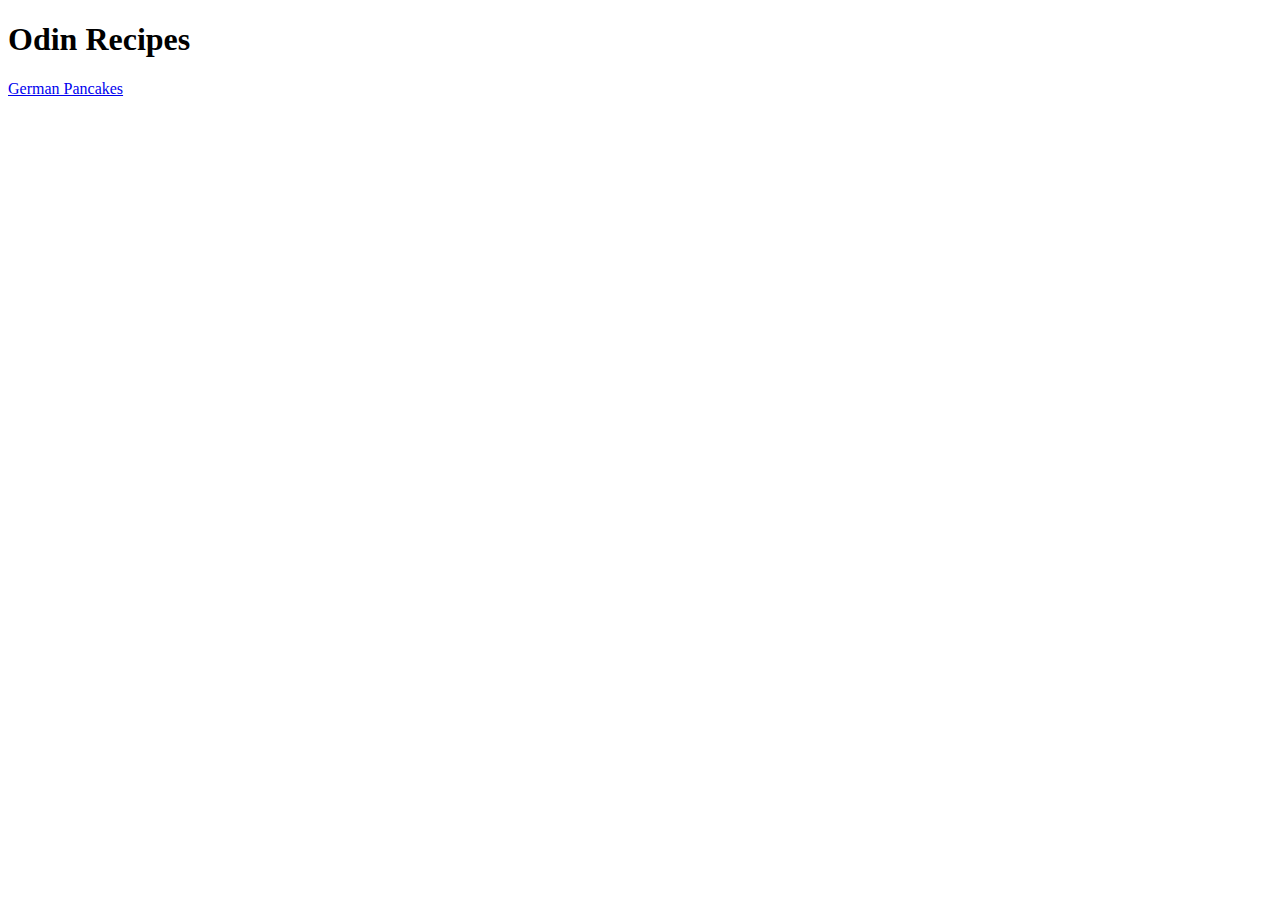
==== index.html @ 69851866 "Add link to german_pancakes.html" ====
<!DOCTYPE html>
<html lang="en">
    
    <head>
        <meta charset="UTF-8">
        <meta name="viewport" content="width=device-width, initial-scale=1.0">
        <title>Document</title>
    </head>
    
    <body>
        <h1>Odin Recipes</h1>
        <a href="recipes/german_pancakes.html" rel="noreferrer noopener">German Pancakes</a>
    </body>

</html>
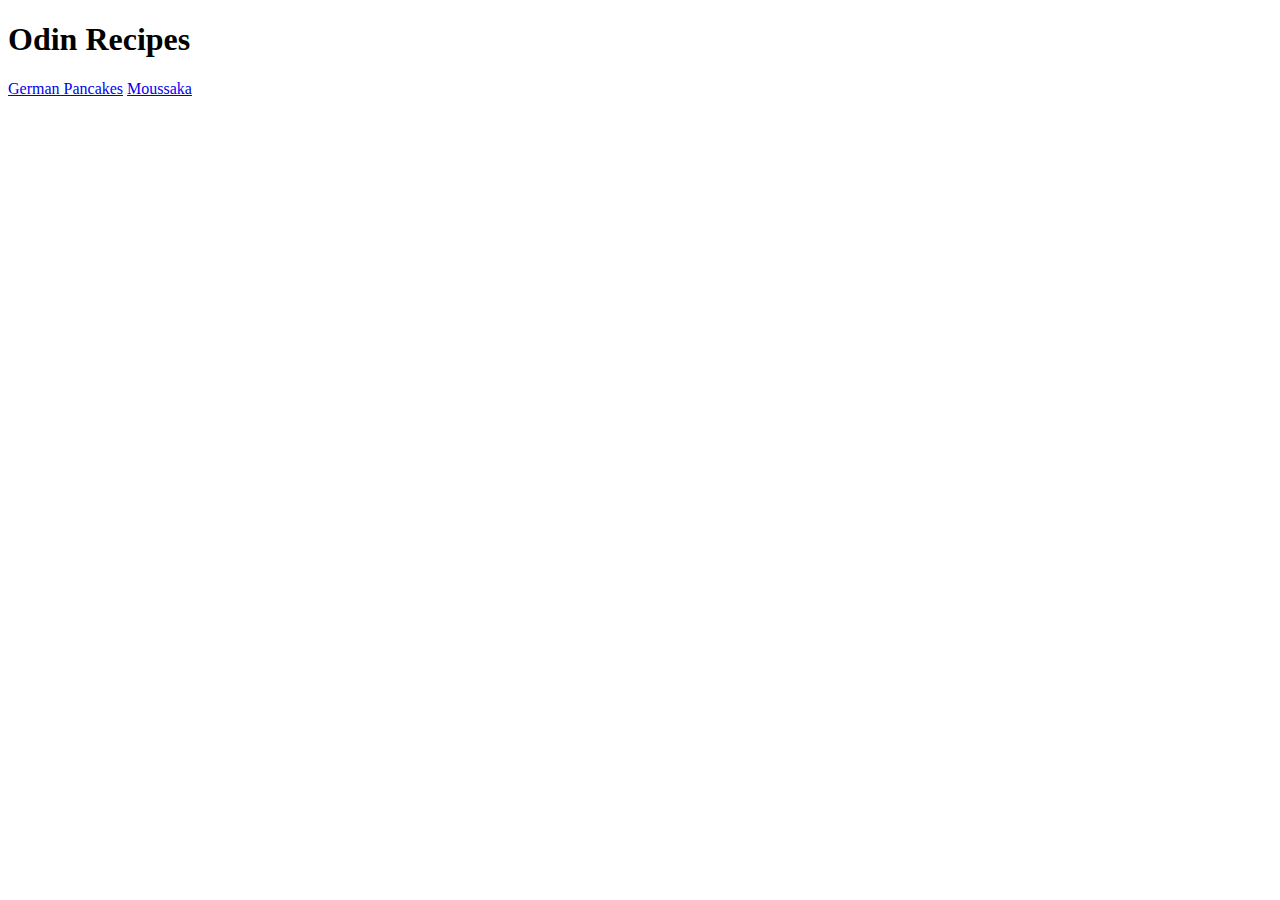
==== commit 70076bbd: "Add link to moussaka.html" ====
--- a/index.html
+++ b/index.html
@@ -4,12 +4,13 @@
     <head>
         <meta charset="UTF-8">
         <meta name="viewport" content="width=device-width, initial-scale=1.0">
-        <title>Document</title>
+        <title>Project Recipes</title>
     </head>
     
     <body>
         <h1>Odin Recipes</h1>
         <a href="recipes/german_pancakes.html" rel="noreferrer noopener">German Pancakes</a>
+        <a href="recipes/moussaka.html" rel="noreferrer noopener">Moussaka</a>
     </body>
 
 </html>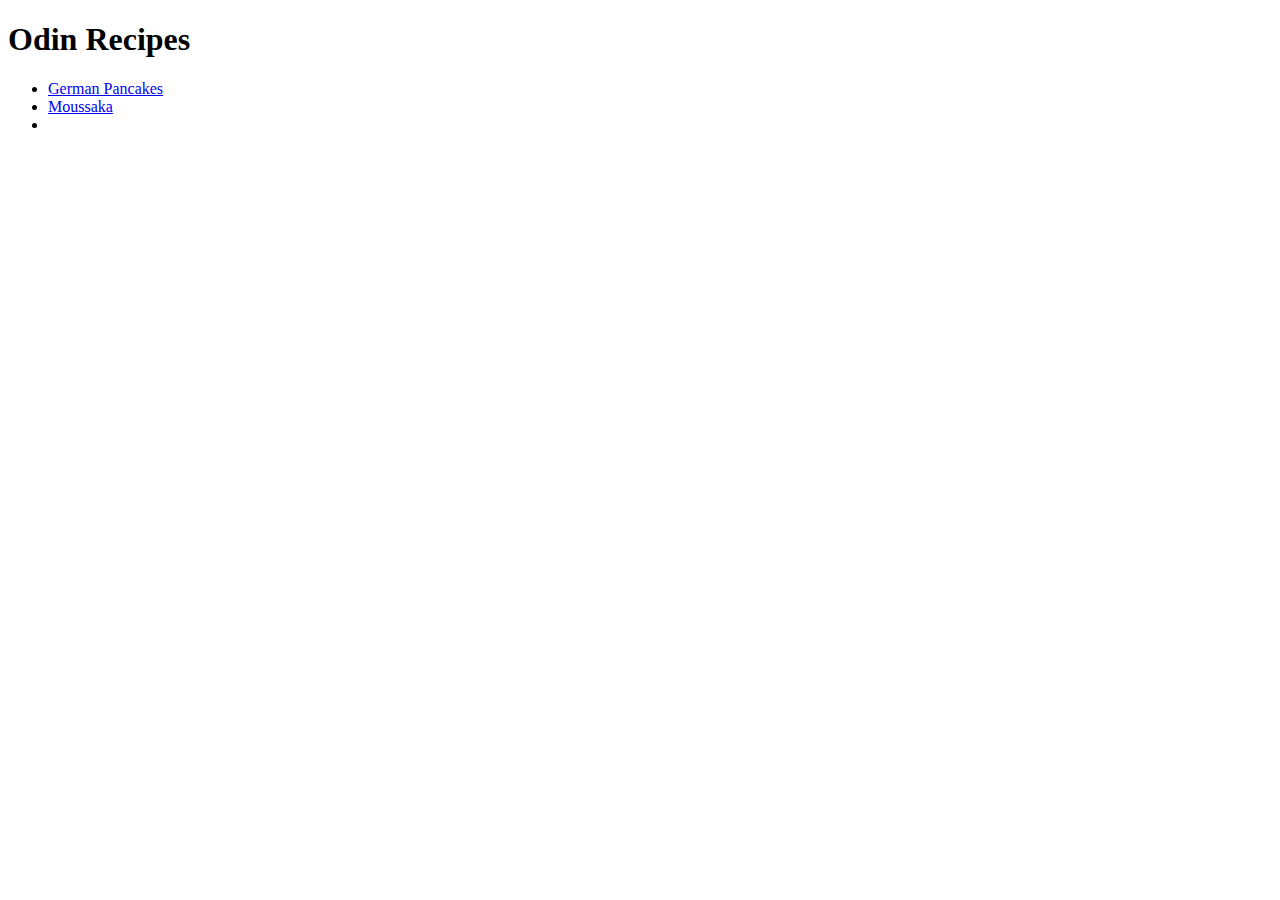
==== commit e0ebda57: "Add link to meatloaf.html" ====
--- a/index.html
+++ b/index.html
@@ -9,8 +9,11 @@
     
     <body>
         <h1>Odin Recipes</h1>
-        <a href="recipes/german_pancakes.html" rel="noreferrer noopener">German Pancakes</a>
-        <a href="recipes/moussaka.html" rel="noreferrer noopener">Moussaka</a>
+        <ul>
+        <li><a href="recipes/german_pancakes.html" rel="noreferrer noopener">German Pancakes</li></a>
+        <li><a href="recipes/moussaka.html" rel="noreferrer noopener">Moussaka</li></a>
+        <li><a href="recipes/meatloaf.html"></li></a>
+        </ul>
     </body>
 
 </html>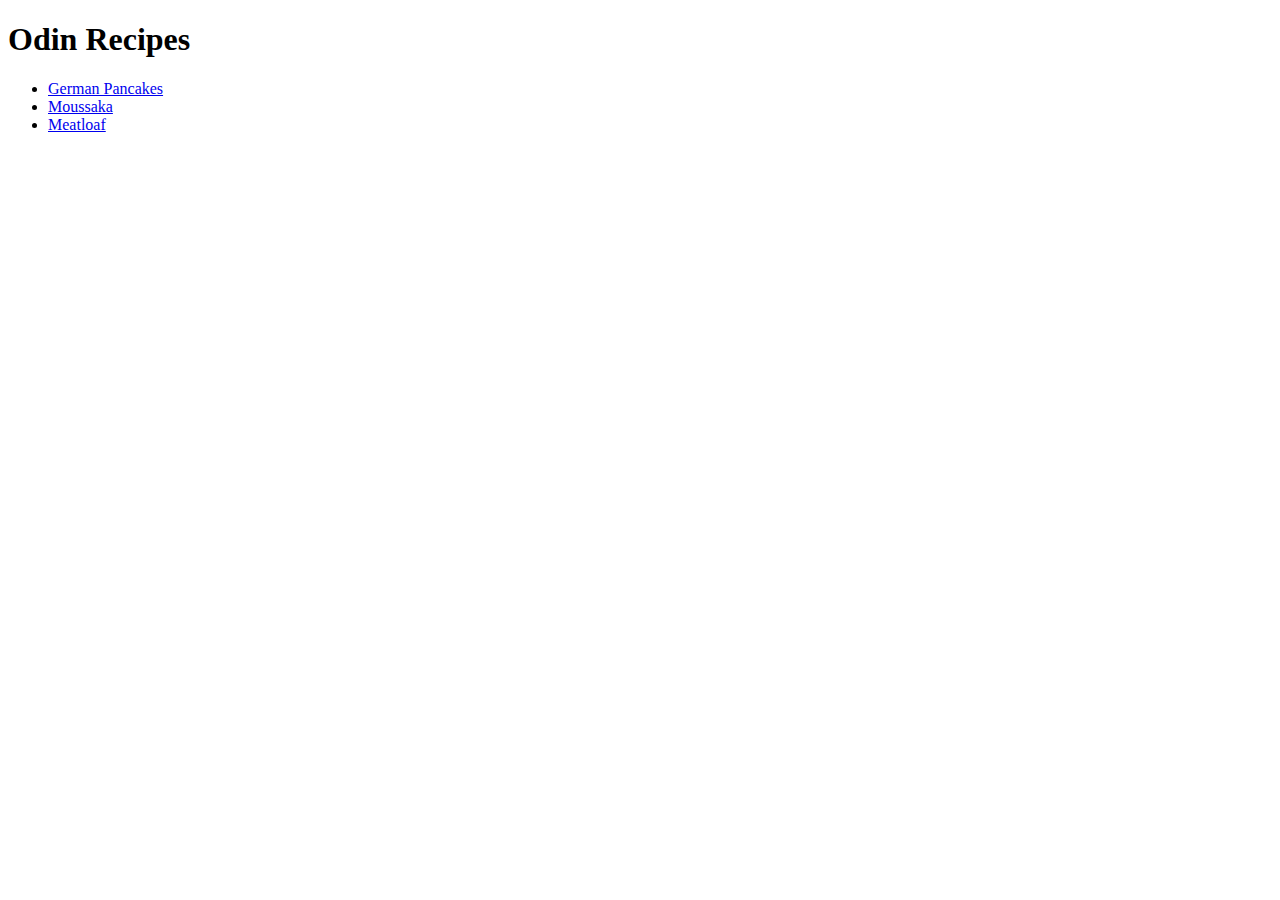
==== commit 8b81ee67: "Add link name" ====
--- a/index.html
+++ b/index.html
@@ -12,7 +12,7 @@
         <ul>
         <li><a href="recipes/german_pancakes.html" rel="noreferrer noopener">German Pancakes</li></a>
         <li><a href="recipes/moussaka.html" rel="noreferrer noopener">Moussaka</li></a>
-        <li><a href="recipes/meatloaf.html"></li></a>
+        <li><a href="recipes/meatloaf.html">Meatloaf</li></a>
         </ul>
     </body>
 
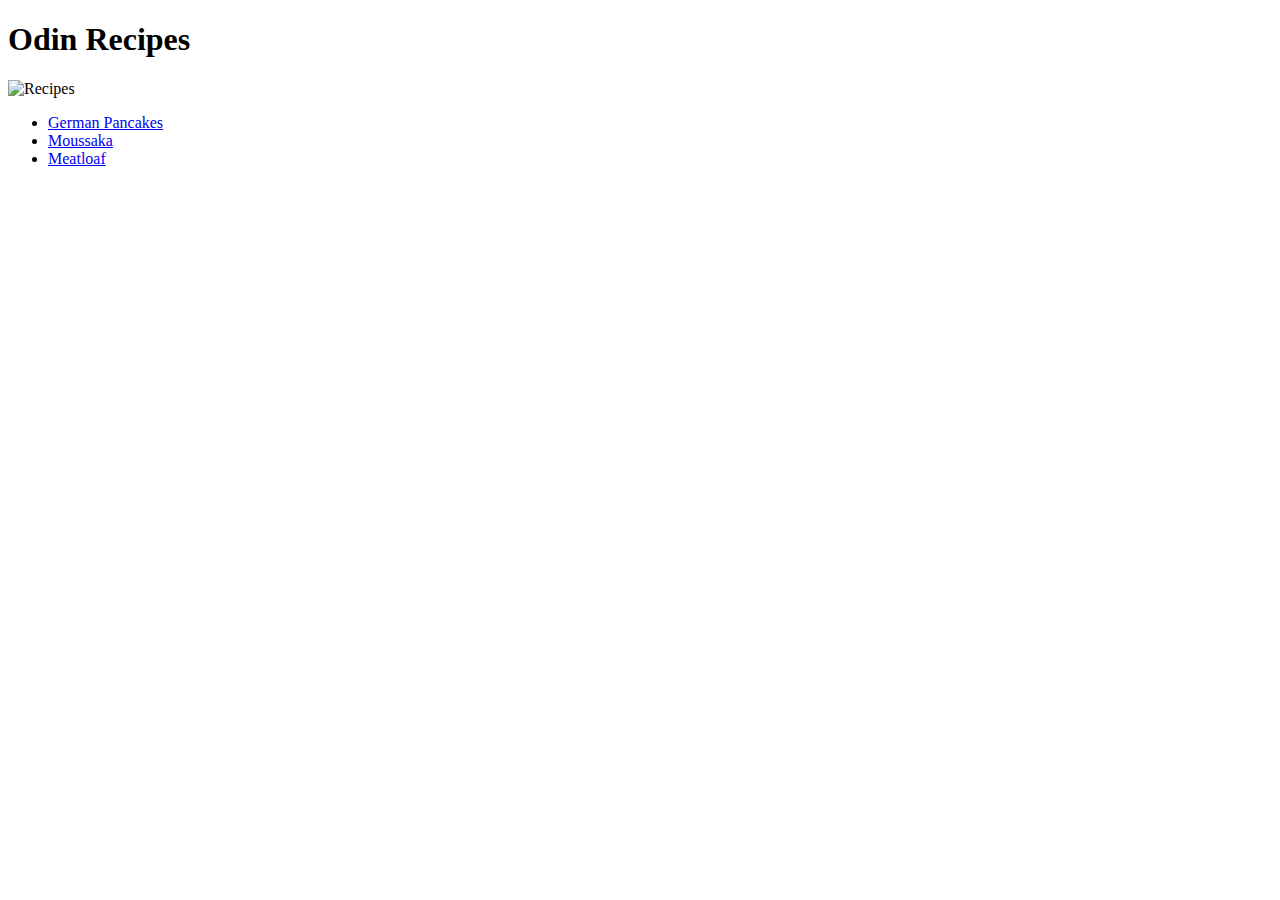
==== commit 74e8ede6: "Add image after Odin Recipes heading" ====
--- a/index.html
+++ b/index.html
@@ -9,10 +9,11 @@
     
     <body>
         <h1>Odin Recipes</h1>
+        <img src="https://encrypted-tbn0.gstatic.com/images?q=tbn:ANd9GcSHEPLmPt9sHUElrArD8ywJmfApQz1vulqp0g&usqp=CAU" alt="Recipes">
         <ul>
-        <li><a href="recipes/german_pancakes.html" rel="noreferrer noopener">German Pancakes</li></a>
-        <li><a href="recipes/moussaka.html" rel="noreferrer noopener">Moussaka</li></a>
-        <li><a href="recipes/meatloaf.html">Meatloaf</li></a>
+            <li><a href="recipes/german_pancakes.html" rel="noreferrer noopener">German Pancakes</li></a>
+            <li><a href="recipes/moussaka.html" rel="noreferrer noopener">Moussaka</li></a>
+            <li><a href="recipes/meatloaf.html">Meatloaf</li></a>
         </ul>
     </body>
 
